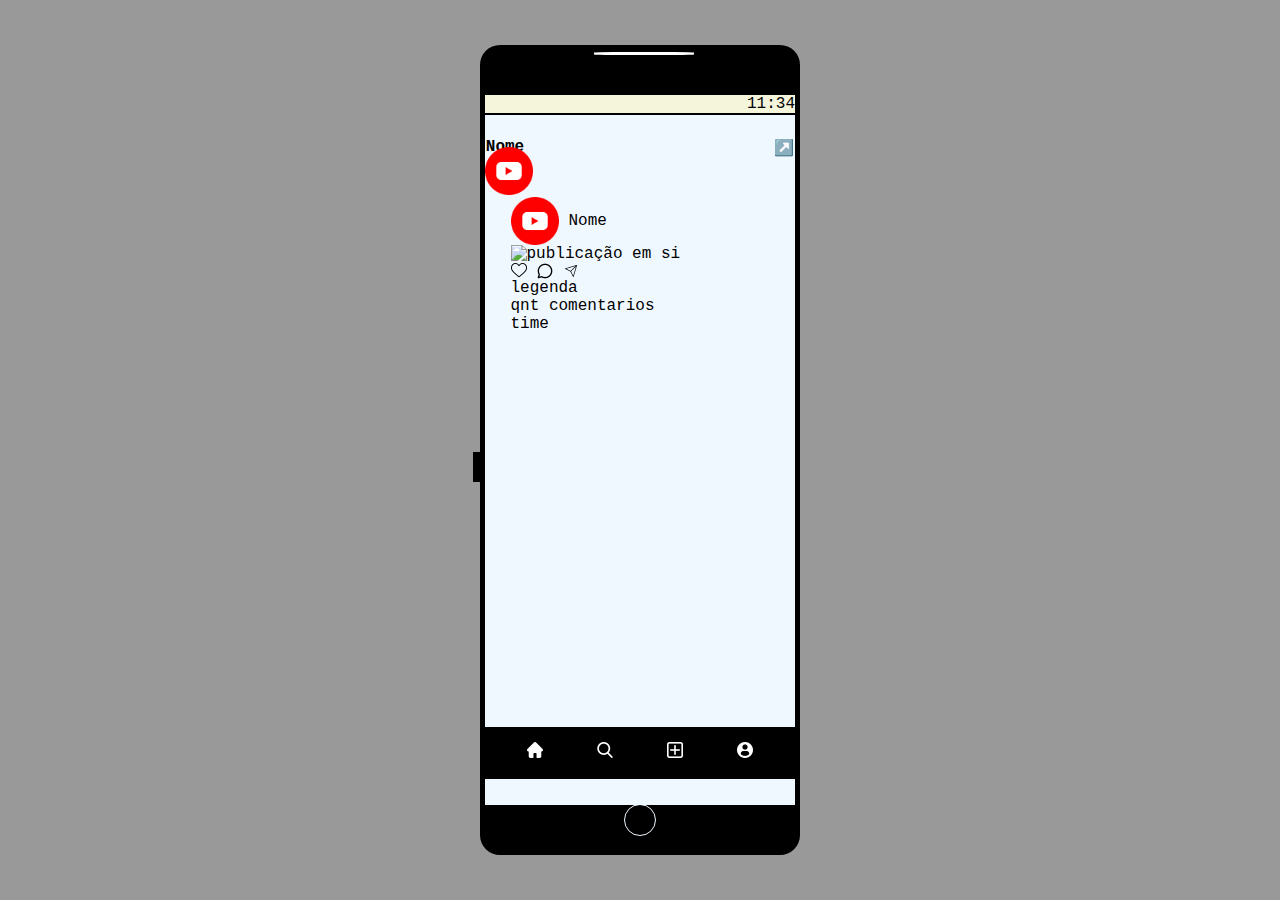
==== assets/app/insta/home.html @ 7e1d9b8d "Primeiro commit?" ====
<!DOCTYPE html>
<html lang="en">

<head>
    <meta charset="UTF-8">
    <meta name="viewport" content="width=device-width, initial-scale=1.0">
    <link rel="shortcut icon" href="../../icon/instagram.png" type="image/x-icon">
    <link rel="stylesheet" href="../../css/insta/home.css">
    <title>Instagram</title>
</head>

<body>
    <div class="cell">
        <div class="notifications-bar">
            <span class="bar"></span>
            <span class="data-hours"></span>
        </div>
        <div class="functions">
            <span class="home"></span>
            <div class="controls">
                <button class="off"></button>
            </div>
        </div>
        <div class="applications">
            <header>
                <div class="row-1">
                    <h4>Nome</h4>
                    <span>↗️</span>
                </div>
                <div class="storys">
                    <img src="../../icon/youtube.png" class="img-app">
                </div>
                <div class="story-amply">
                    <img src="" class="story-amply-img">
                </div>
            </header>
            <main>
                <section class="publi">
                    <div class="head">
                        <img src="../../icon/youtube.png" class="img-app">
                        <span>Nome</span>
                    </div>
                    <img src="../../../../Projeto Hellen/gallery/g10.jpg" alt="publicação em si" class="img-publi">
                    <div class="interations">
                        <img src="../../icon/heart.png" class="like" onclick="handleLikeClick(this)">
                        <img src="../../icon/chat-bubble.png">
                        <img src="../../icon/send.png">
                    </div>
                    <span>legenda</span>
                    <span>qnt comentarios</span>
                    <span>time</span>
                </section>
            </main>
            <section class="chat">
                <input type="search" placeholder="Pesquisar">
                <div class="chat-p">
                    <div class="infor-chat">
                        <img src="../../icon/youtube.png" class="img-app">
                        <span>nome</span>
                        <span>mensagem</span>
                    </div>
                </div>
            </section>
            <footer>
                <a href="#" class="casa"><img src="../../icon/home.png"></a>
                <a href="search.html" class="search"><img src="../../icon/search.png" alt=""></a>
                <span><img src="../../icon/sinal-de-mais.png" alt=""></span>
                <a href="profile.html" class="profile"><img src="../../icon/usuario-de-perfil.png"></a>
            </footer>
        </div>
    </div>
    <script src="https://unpkg.com/sweetalert/dist/sweetalert.min.js"></script>
    <script src="../../js/insta/home.js"></script>
</body>

</html>
---- assets/css/insta/home.css ----
@import url(../app.css);

.row-1 {
    display: flex;
    position: absolute;
    top: 6%;
    left: 50%;
    transform: translateX(-50%);
    gap: 250px;
}

.row-1 span {
    cursor: pointer;
}

.storys {
    display: flex;
    flex-wrap: nowrap;
    position: absolute;
    left: 50%;
    transform: translateX(-50%);
    width: 100%;
    overflow: auto;
}

.chat {
    display: none;
}

.chat-p {
    margin-top: 30px;
    overflow: auto;
    height: 55%;
    display: flex;
    flex-direction: column;
}

.infor-chat {
    width: 100%;
    display: flex;
    flex-direction: row;
    justify-content: center;
    align-items: center;
}

main {
    width: 90%;
    height: 345px;
    overflow: auto;
}

main::-webkit-scrollbar {
    width: 0px;
}

.publi {
    display: flex;
    flex-direction: column;
    align-items: flex-start;
    margin-top: 50px;
    width: 100%;
}

.interations,
.head {
    display: flex;
    flex-direction: row;
    align-items: center;
    gap: 10px;
}

.interations img {
    cursor: pointer;
}

footer {
    position: absolute;
    top: 89%;
    background-color: black;
    width: 100%;
    padding: 5%;
    text-align: center;
    display: flex;
    justify-content: space-around;
}

footer span {
    cursor: pointer;
}

.img-publi {
    width: 100%;
    height: auto;
}

.like {
    transition: transform 0.2s;
}

.like.clicked {
    transform: scale(1.01);
}

.story-amply {
    position: absolute;
    left: 50%;
    top: 50%;
    transform: translate(-50%, -50%);
    z-index: 9999999;
}

.story-amply-img {
    width: 100%;
    height: 100%;
    object-fit: contain;
    transform: scale(0);
    transition: transform .3s ease;
}

.story-amply.show .story-amply-img {
    transform: scale(1);
}

body.story-active {
    background-color: rgb(0, 0, 0);
}

.off {
    top: -1100%;
}
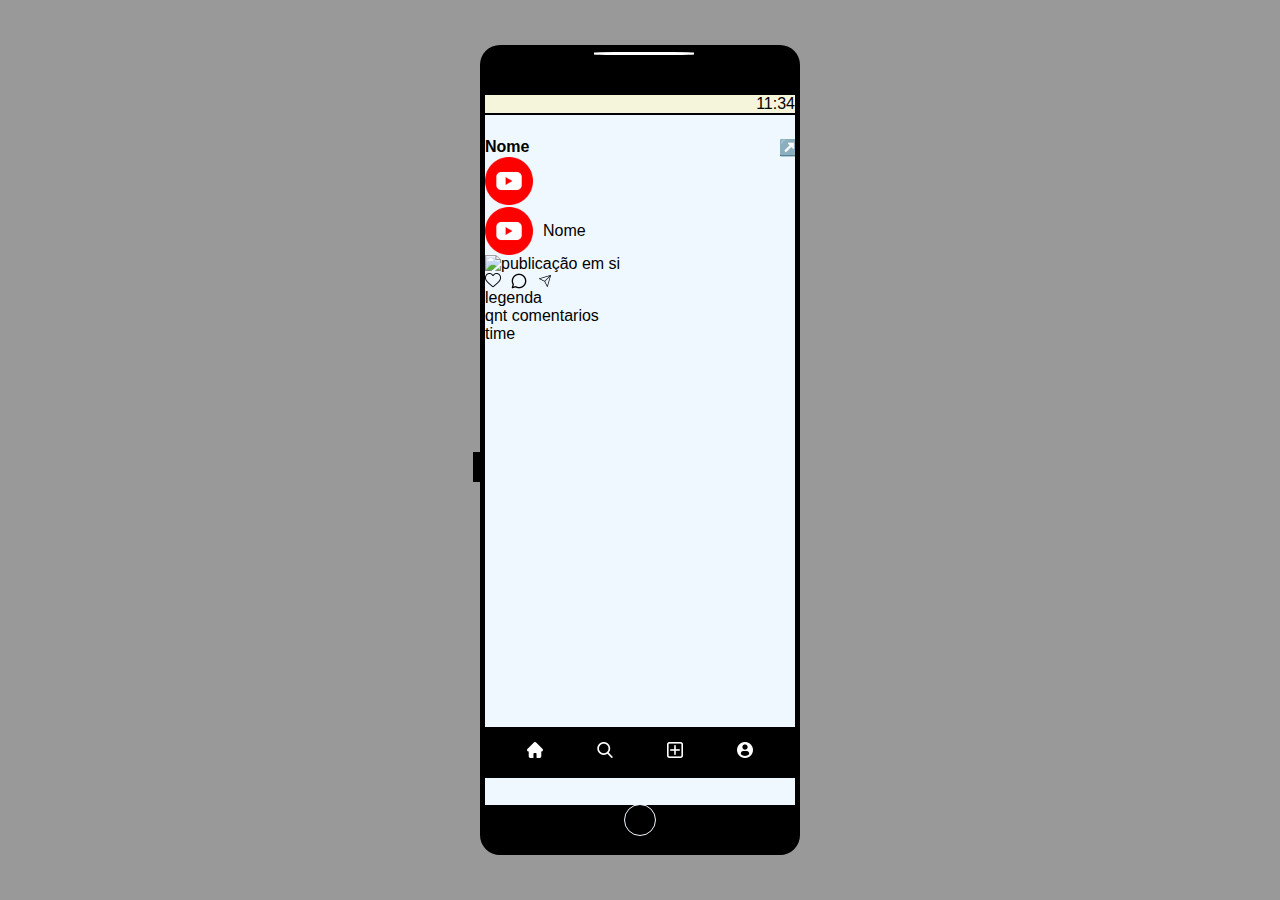
==== commit 0a97fde7: "Implementação do AJAX, PDO e CRUD do chat e do user. Finalização da página inical, faltando apenas a" ====
--- a/assets/app/insta/home.html
+++ b/assets/app/insta/home.html
@@ -6,6 +6,7 @@
     <meta name="viewport" content="width=device-width, initial-scale=1.0">
     <link rel="shortcut icon" href="../../icon/instagram.png" type="image/x-icon">
     <link rel="stylesheet" href="../../css/insta/home.css">
+    <link rel="stylesheet" href="../../css/insta/chat.css">
     <title>Instagram</title>
 </head>
 
@@ -22,45 +23,91 @@
             </div>
         </div>
         <div class="applications">
-            <header>
-                <div class="row-1">
-                    <h4>Nome</h4>
-                    <span>↗️</span>
-                </div>
-                <div class="storys">
-                    <img src="../../icon/youtube.png" class="img-app">
-                </div>
-                <div class="story-amply">
-                    <img src="" class="story-amply-img">
-                </div>
-            </header>
-            <main>
-                <section class="publi">
-                    <div class="head">
+            <div class="container">
+                <header>
+                    <div class="row-1">
+                        <h4>Nome</h4>
+                        <span><abbr title="Conversas">↗️</abbr></span>
+                    </div>
+                    <div class="storys">
                         <img src="../../icon/youtube.png" class="img-app">
+                    </div>
+                    <div class="story-amply">
+                        <img src="" class="story-amply-img">
+                    </div>
+                </header>
+                <main>
+                    <section class="publi">
+                        <div class="head">
+                            <img src="../../icon/youtube.png" class="img-app">
+                            <span>Nome</span>
+                        </div>
+                        <img src="../../../../Projeto Hellen/gallery/g7.jpg" alt="publicação em si" class="img-publi">
+                        <div class="interations">
+                            <img src="../../icon/heart.png" class="like" onclick="handleLikeClick(this)">
+                            <img src="../../icon/chat-bubble.png" class="comment-btn">
+                            <img src="../../icon/send.png">
+                        </div>
+                        <span>legenda</span>
+                        <span>qnt comentarios</span>
+                        <span>time</span>
+                    </section>
+                    <section class="comments">
+                        if (existe comentarios) {
+                        <img src="../../icon/youtube.png" class="img-app" alt="foto">
                         <span>Nome</span>
-                    </div>
-                    <img src="../../../../Projeto Hellen/gallery/g10.jpg" alt="publicação em si" class="img-publi">
-                    <div class="interations">
-                        <img src="../../icon/heart.png" class="like" onclick="handleLikeClick(this)">
-                        <img src="../../icon/chat-bubble.png">
-                        <img src="../../icon/send.png">
-                    </div>
-                    <span>legenda</span>
-                    <span>qnt comentarios</span>
-                    <span>time</span>
+                        <span>comentario em si</span>
+                        } else {
+                        <h3>Nenhum comentario ainda</h3>
+                        <span>Inicie uma conversa</span>
+                        }
+                    </section>
+                </main>
+            </div>
+
+            <section class="chat">
+                <section class="infor-user-back">
+                    <img src="../../icon/botao-voltar.png" alt="">
+                    <span>Nome</span>
                 </section>
-            </main>
-            <section class="chat">
-                <input type="search" placeholder="Pesquisar">
-                <div class="chat-p">
+                <center>
+                    <input type="search" placeholder="Pesquisar conversa">
+                </center>
+                <section class="chat-p">
                     <div class="infor-chat">
                         <img src="../../icon/youtube.png" class="img-app">
                         <span>nome</span>
                         <span>mensagem</span>
                     </div>
+                </section>
+            </section>
+
+            <section class="chat-show">
+                <div class="head-chat">
+                    <img src="../../icon/botao-voltar.png">
+                    <img src="../../icon/youtube.png" class="img-app">
+                    <span>Nome</span>
+                </div>
+                <div class="main-chat">
+                    <span class="date-chat"></span>
+                    <div class="msg">
+                        <div class="msg-friend">bbbbbbbbbbbbbbbbbbbbbb</div>
+                        <br>
+                        <div class="msg-you">aaaaaaaaaaaaaaaaaaaaaa</div>
+                    </div>
+                </div>
+                <div class="footer-chat">
+                    <form id="send">
+                        <input type="text" placeholder="Mensagem..." class="message">
+                    </form>
+                    <span class="trailing-icon">
+                        <img src="../../icon/microphone-black-shape.png">
+                        <img src="../../icon/image.png" class="file">
+                    </span>
+                    <input type="hidden" id="hiddenInput" accept=".png, .jpeg, .jpg">
                 </div>
             </section>
+
             <footer>
                 <a href="#" class="casa"><img src="../../icon/home.png"></a>
                 <a href="search.html" class="search"><img src="../../icon/search.png" alt=""></a>
@@ -69,7 +116,9 @@
             </footer>
         </div>
     </div>
+    <script src="../../js/jQuery/jquery-3.7.0.min.js"></script>
     <script src="https://unpkg.com/sweetalert/dist/sweetalert.min.js"></script>
+    <script src="https://cdn.jsdelivr.net/npm/sweetalert2@11"></script>
     <script src="../../js/insta/home.js"></script>
 </body>
 
--- a/assets/css/insta/home.css
+++ b/assets/css/insta/home.css
@@ -1,11 +1,16 @@
 @import url(../app.css);
+
+.container {
+    width: 100%;
+    height: 370px;
+    overflow: auto;
+    position: absolute;
+    top: 6%;
+}
 
 .row-1 {
     display: flex;
-    position: absolute;
-    top: 6%;
-    left: 50%;
-    transform: translateX(-50%);
+    justify-content: space-around;
     gap: 250px;
 }
 
@@ -23,34 +28,66 @@
     overflow: auto;
 }
 
-.chat {
-    display: none;
+.infor-user-back {
+    display: flex;
+    align-items: center;
+    gap: 10px;
+
+    position: absolute;
+    top: 5%;
+
+    padding: 5px;
+}
+
+.infor-user-back img {
+    cursor: pointer;
 }
 
 .chat-p {
     margin-top: 30px;
     overflow: auto;
-    height: 55%;
+    height: 290px;
     display: flex;
     flex-direction: column;
+    align-items: flex-start;
 }
 
 .infor-chat {
     width: 100%;
     display: flex;
     flex-direction: row;
-    justify-content: center;
+    justify-content: flex-start;
     align-items: center;
+    padding: 10px;
+    transition: background-color 0.2s ease;
 }
 
-main {
-    width: 90%;
-    height: 345px;
-    overflow: auto;
+.infor-chat:hover {
+    cursor: pointer;
+    background-color: rgba(0, 0, 0, 0.1);
 }
 
-main::-webkit-scrollbar {
-    width: 0px;
+.infor-chat img {
+    width: 40px;
+    height: 40px;
+    border-radius: 50%;
+    object-fit: cover;
+    margin-right: 10px;
+}
+
+.infor-chat span {
+    flex-grow: 1;
+}
+
+.infor-chat span:nth-child(2) {
+    font-weight: bold;
+}
+
+.img-app {
+    width: 3em;
+    height: 3em;
+    cursor: pointer;
+    transition: transform 0.2s ease;
 }
 
 .publi {
@@ -97,7 +134,7 @@
     transition: transform 0.2s;
 }
 
-.like.clicked {
+.clicked {
     transform: scale(1.01);
 }
 
@@ -128,3 +165,7 @@
 .off {
     top: -1100%;
 }
+
+.comments {
+    display: none;
+}
--- a/assets/css/insta/chat.css
+++ b/assets/css/insta/chat.css
@@ -0,0 +1,101 @@
+.chat {
+    display: none;
+    width: 100%;
+    flex-direction: column;
+    justify-content: center;
+}
+
+.chat input {
+    width: 90%;
+    border-radius: 10px;
+    padding: 5px;
+    outline: none;
+    border: none;
+    align-items: center;
+    background-color: rgba(0, 0, 0, 0.15);
+    letter-spacing: 1px;
+}
+
+.msg {
+    display: flex;
+    align-items: center;
+    justify-content: space-between;
+    width: 100%;
+}
+
+.msg-friend {
+    background-color: rgba(0, 0, 0, 0.1);
+    font-weight: bold;
+    border-radius: 20px 20px 20px 0;
+    padding: 7px;
+    margin-left: 10px;
+    max-width: 50%;
+}
+
+.msg-you {
+    background-color: rgb(170, 11, 170);
+    color: white;
+    font-weight: bold;
+    border-radius: 20px 20px 0 20px;
+    padding: 7px;
+    margin-right: 10px;
+    max-width: 50%;
+}
+
+.chat-show {
+    display: none;
+    width: 100%;
+}
+
+.head-chat {
+    display: flex;
+    align-items: center;
+    justify-content: flex-start;
+    gap: 15px;
+
+    position: absolute;
+    top: 5%;
+
+    padding: 5px;
+}
+
+.head-chat img {
+    cursor: pointer;
+}
+
+.main-chat {
+    width: 100%;
+    height: 320px;
+    overflow: auto;
+}
+
+.footer-chat {
+    display: flex;
+    align-items: center;
+}
+
+.message {
+    position: absolute;
+    top: 80%;
+    background-color: rgba(0, 0, 0, 0.15);
+    border-radius: 10px;
+    padding: 10px;
+    width: 100%;
+    border: none;
+    outline: none;
+    letter-spacing: 1px;
+}
+
+.trailing-icon {
+    display: flex;
+    gap: 10px;
+
+    position: absolute;
+    right: 2%;
+
+    cursor: pointer;
+}
+
+input[type="file"] {
+    display: none;
+}
